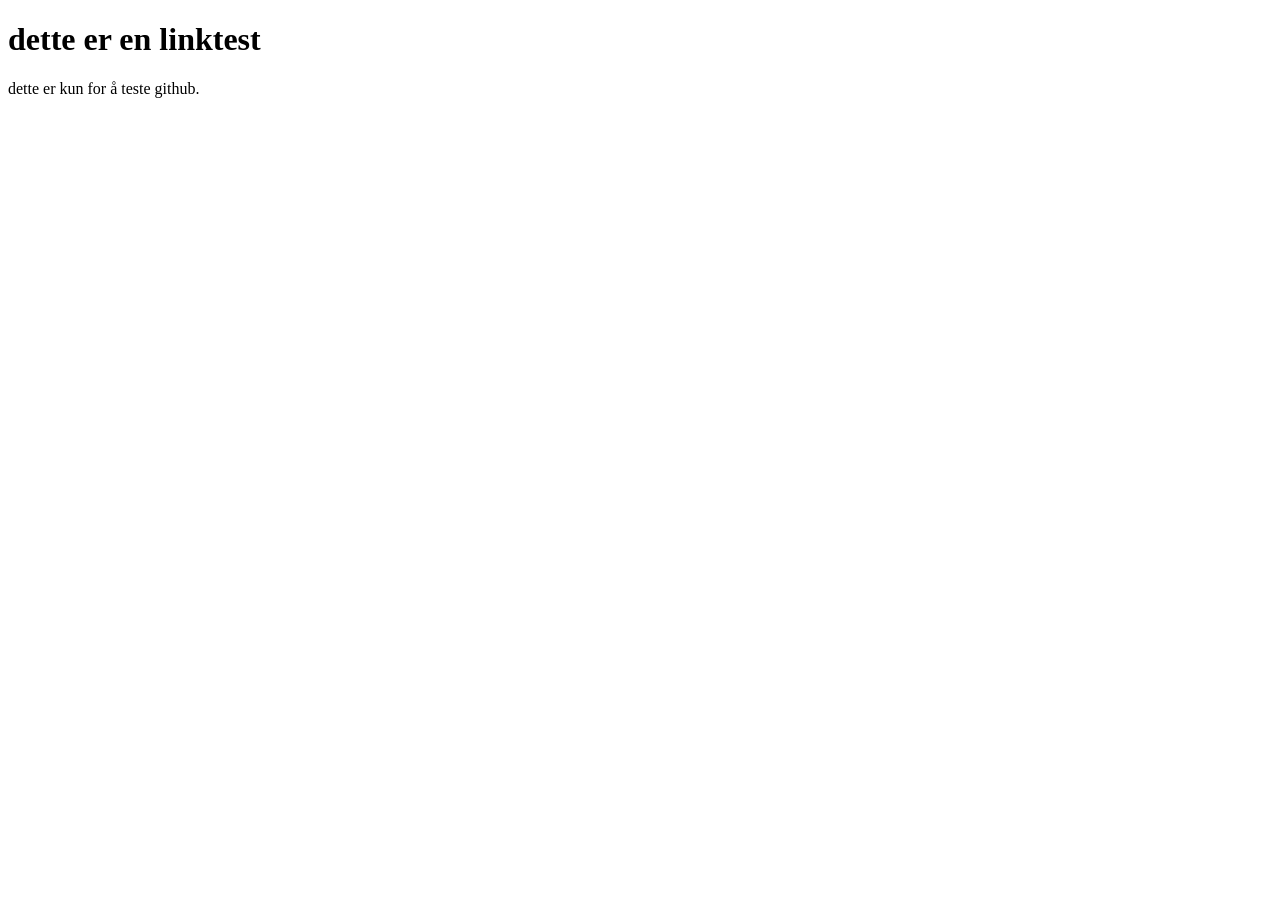
==== index.html @ 0c6b3228 "added text and style" ====
<!DOCTYPE html>
<html lang="en">
<head>
    <meta charset="UTF-8">
    <meta name="viewport" content="width=device-width, initial-scale=1.0">
    <title>Document</title>
</head>
<body>
    <h1>dette er en linktest</h1>

    <div>
        
    </div>
    <p>
        
        dette er kun for å teste github.
    </p>
</body>
</html>
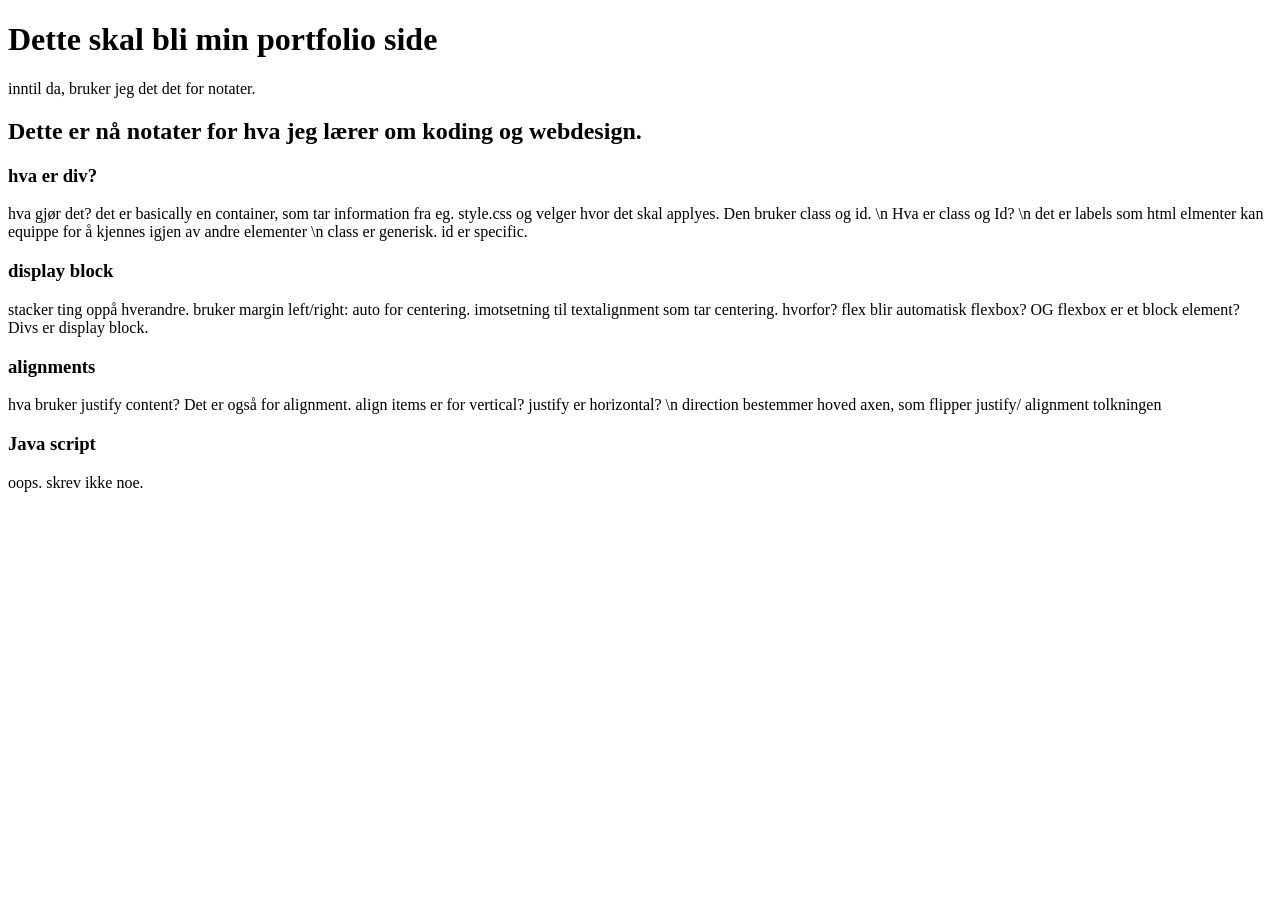
==== commit 3f9fcb45: "test + updated notes + added main.js" ====
--- a/index.html
+++ b/index.html
@@ -6,14 +6,54 @@
     <title>Document</title>
 </head>
 <body>
-    <h1>dette er en linktest</h1>
+    <h1>Dette skal bli min portfolio side</h1>
+    <p>
+        inntil da, bruker jeg det det for notater.
+    </p>
+    <div class="shadowbox">
+        <h2>
+            Dette er nå notater for hva jeg lærer om koding og webdesign.
+        </h2>
+        <h3> hva er div?</h3>
+        <p> 
+            hva gjør det?
+            det er basically en container, som tar information fra
+            eg. style.css og velger hvor det skal applyes.
+            Den bruker class og id.
+            \n
+            Hva er class og Id?
+            \n
+            det er labels som html elmenter kan equippe for å kjennes igjen av andre elementer
+            \n
+            class er generisk. id er specific.
+            
+        </p>
+        <h3> display block</h3>
+        <p>
+            stacker ting oppå hverandre.
+            bruker margin left/right: auto for centering.
+            imotsetning til textalignment som tar centering. hvorfor?
+            flex blir automatisk flexbox? OG flexbox er et block element?
+            Divs er display block. 
+        </p>
+        <h3>
+            alignments
+        </h3>
+        <p>
+            hva bruker justify content? Det er også for alignment.
+            align items er for vertical? 
+            justify er horizontal?
+            \n
+            direction bestemmer hoved axen, som flipper justify/ alignment tolkningen
 
-    <div>
-        
+        </p>
+        <h3>
+            Java script
+        </h3>
+        <p>
+            oops. skrev ikke noe.
+        </p>
     </div>
-    <p>
-        
-        dette er kun for å teste github.
-    </p>
+
 </body>
 </html>
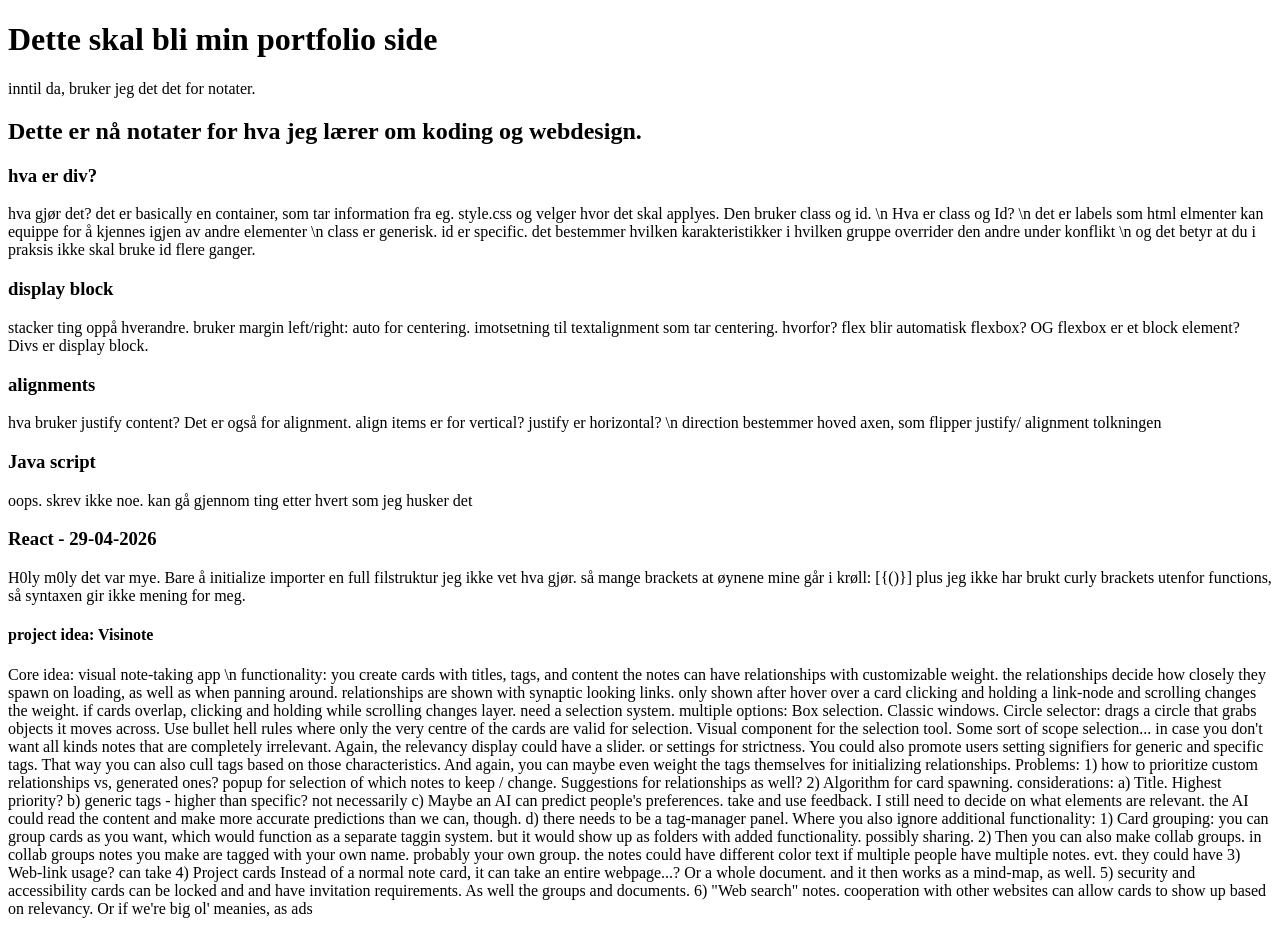
==== commit 6abb82a3: "Added app idea thought-vomit" ====
--- a/index.html
+++ b/index.html
@@ -25,8 +25,11 @@
             \n
             det er labels som html elmenter kan equippe for å kjennes igjen av andre elementer
             \n
-            class er generisk. id er specific.
-            
+            class er generisk. id er specific. det bestemmer hvilken karakteristikker i hvilken gruppe overrider den andre under konflikt
+            \n
+            og det betyr at du i praksis ikke skal bruke id flere ganger.
+
+
         </p>
         <h3> display block</h3>
         <p>
@@ -52,6 +55,83 @@
         </h3>
         <p>
             oops. skrev ikke noe.
+            kan gå gjennom ting etter hvert som jeg husker det
+        </p>
+        <h3>
+            React - 29-04-2026
+        </h3>
+        <p>
+            H0ly m0ly det var mye.
+            Bare å initialize importer en full filstruktur jeg ikke vet hva gjør.
+            så mange brackets at øynene mine går i krøll: [{()}]
+            plus jeg ikke har brukt curly brackets utenfor functions, så syntaxen gir ikke mening for meg.
+
+        </p>
+        <h4>
+            project idea: Visinote
+        </h4>
+        <p>
+            Core idea: visual note-taking app
+            \n
+            functionality:
+            you create cards with titles, tags, and content
+            the notes can have relationships with customizable weight.
+            the relationships decide how closely they spawn on loading, as well as when panning around.
+            relationships are shown with synaptic looking links. only shown after hover over a card
+            clicking and holding a link-node and scrolling changes the weight.
+            if cards overlap, clicking and holding while scrolling changes layer.
+
+            need a selection system. multiple options:
+            Box selection. Classic windows.
+            Circle selector: drags a circle that grabs objects it moves across.
+            Use bullet hell rules where only the very centre of the cards are valid for selection.
+            Visual component for the selection tool.
+
+            Some sort of scope selection... in case you don't want all kinds notes that are completely irrelevant.
+            Again, the relevancy display could have a slider. or settings for strictness.
+            You could also promote users setting signifiers for generic and specific tags.
+            That way you can also cull tags based on those characteristics.
+            And again, you can maybe even weight the tags themselves for initializing relationships. 
+
+            Problems: 
+            1) how to prioritize custom relationships vs, generated ones?
+            popup for selection of which notes to keep / change.
+            Suggestions for relationships as well?
+
+            2) Algorithm for card spawning.
+            considerations:
+            a) Title. Highest priority?
+            b) generic tags - higher than specific? not necessarily
+            c) 
+
+            Maybe an AI can predict people's preferences.
+            take and use feedback. I still need to decide on what elements are relevant.
+            the AI could read the content and make more accurate predictions than we can, though.
+
+            d) there needs to be a tag-manager panel. Where you also ignore
+
+            additional functionality:
+            1) Card grouping:
+            you can group cards as you want, which would function as a separate taggin system.
+            but it would show up as folders with added functionality. possibly sharing.
+            2) Then you can also make collab groups.
+            in collab groups notes you make are tagged with your own name. probably your own group.
+            the notes could have different color text if multiple people have multiple notes.
+            evt. they could have 
+
+            3) Web-link usage?
+            can take 
+
+            4) Project cards
+            Instead of a normal note card, it can take an entire webpage...? Or a whole document.
+            and it then works as a mind-map, as well.
+            5) security and accessibility 
+            cards can be locked and and have invitation requirements. As well the groups and documents.
+
+            6) "Web search" notes.
+            cooperation with other websites can allow cards to show up based on relevancy.
+            Or if we're big ol' meanies, as ads
+
         </p>
     </div>
 
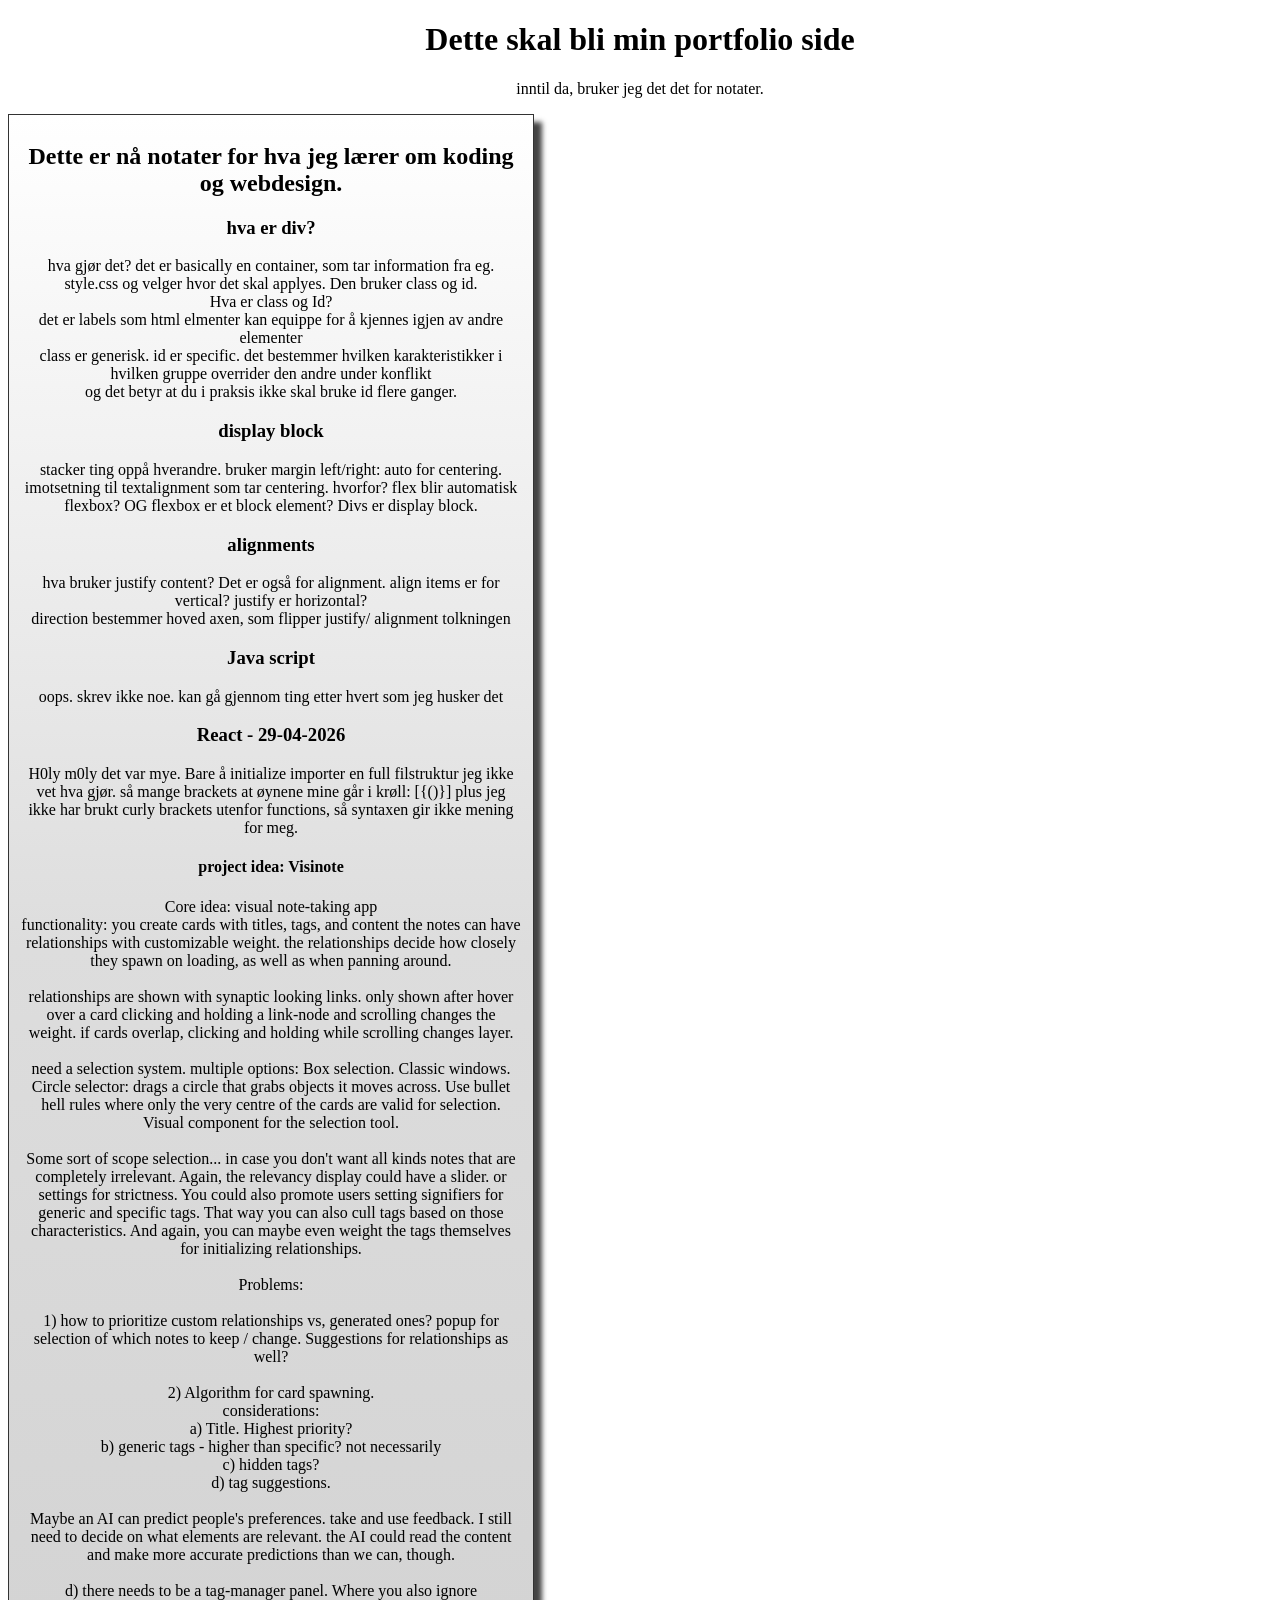
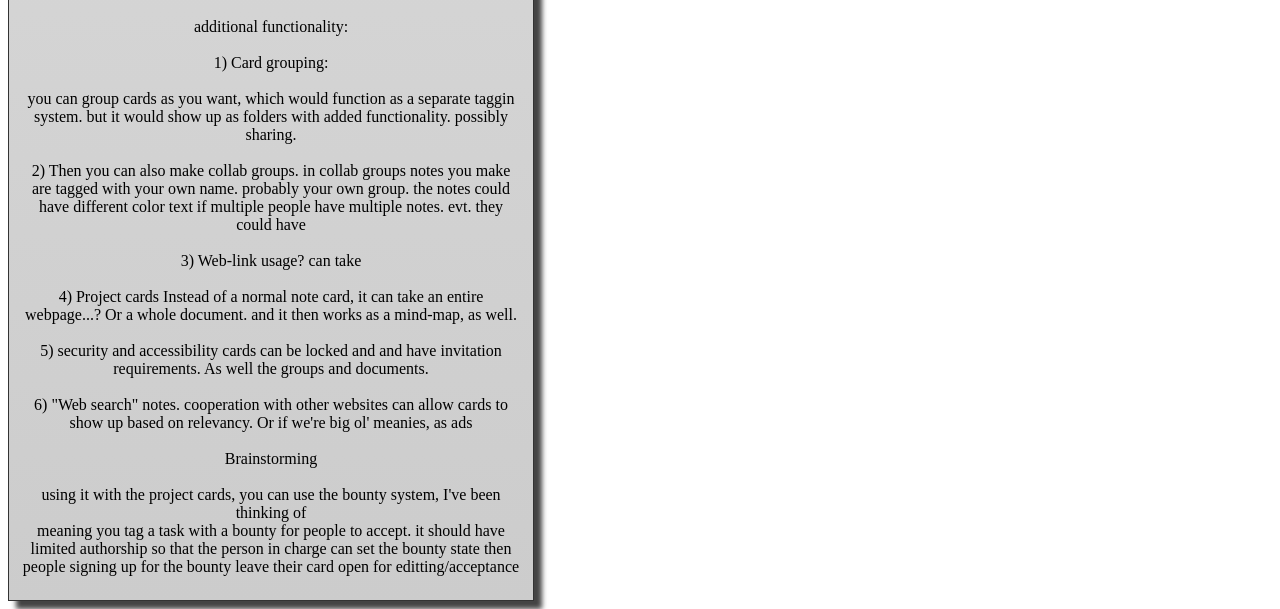
==== commit c65b3b1e: "added notes, styles and actually linked the style.css" ====
--- a/index.html
+++ b/index.html
@@ -3,6 +3,7 @@
 <head>
     <meta charset="UTF-8">
     <meta name="viewport" content="width=device-width, initial-scale=1.0">
+    <link rel="stylesheet" href="style.css">
     <title>Document</title>
 </head>
 <body>
@@ -20,13 +21,13 @@
             det er basically en container, som tar information fra
             eg. style.css og velger hvor det skal applyes.
             Den bruker class og id.
-            \n
+            <br>
             Hva er class og Id?
-            \n
+            <br>
             det er labels som html elmenter kan equippe for å kjennes igjen av andre elementer
-            \n
+            <br>
             class er generisk. id er specific. det bestemmer hvilken karakteristikker i hvilken gruppe overrider den andre under konflikt
-            \n
+            <br>
             og det betyr at du i praksis ikke skal bruke id flere ganger.
 
 
@@ -46,7 +47,7 @@
             hva bruker justify content? Det er også for alignment.
             align items er for vertical? 
             justify er horizontal?
-            \n
+            <br>
             direction bestemmer hoved axen, som flipper justify/ alignment tolkningen
 
         </p>
@@ -72,66 +73,82 @@
         </h4>
         <p>
             Core idea: visual note-taking app
-            \n
+            <br>
             functionality:
             you create cards with titles, tags, and content
             the notes can have relationships with customizable weight.
-            the relationships decide how closely they spawn on loading, as well as when panning around.
+            the relationships decide how closely they spawn on loading, as well as when panning around. 
+            <br><br>
             relationships are shown with synaptic looking links. only shown after hover over a card
             clicking and holding a link-node and scrolling changes the weight.
             if cards overlap, clicking and holding while scrolling changes layer.
-
+            <br><br>
             need a selection system. multiple options:
             Box selection. Classic windows.
             Circle selector: drags a circle that grabs objects it moves across.
             Use bullet hell rules where only the very centre of the cards are valid for selection.
             Visual component for the selection tool.
-
+            <br><br>
             Some sort of scope selection... in case you don't want all kinds notes that are completely irrelevant.
             Again, the relevancy display could have a slider. or settings for strictness.
             You could also promote users setting signifiers for generic and specific tags.
             That way you can also cull tags based on those characteristics.
             And again, you can maybe even weight the tags themselves for initializing relationships. 
-
+            <br><br>
             Problems: 
+            <br><br>
             1) how to prioritize custom relationships vs, generated ones?
             popup for selection of which notes to keep / change.
             Suggestions for relationships as well?
-
-            2) Algorithm for card spawning.
-            considerations:
+            <br><br>
+            2) Algorithm for card spawning. <br>
+            considerations: <br>
             a) Title. Highest priority?
-            b) generic tags - higher than specific? not necessarily
-            c) 
-
+         <br>   b) generic tags - higher than specific? not necessarily
+       <br>     c) hidden tags?
+       <br>     d) tag suggestions.
+            <br><br>
             Maybe an AI can predict people's preferences.
             take and use feedback. I still need to decide on what elements are relevant.
             the AI could read the content and make more accurate predictions than we can, though.
-
+            <br><br>
             d) there needs to be a tag-manager panel. Where you also ignore
-
+            <br><br>
             additional functionality:
+            <br><br>
             1) Card grouping:
+            <br><br>
             you can group cards as you want, which would function as a separate taggin system.
             but it would show up as folders with added functionality. possibly sharing.
+            <br><br>
             2) Then you can also make collab groups.
             in collab groups notes you make are tagged with your own name. probably your own group.
             the notes could have different color text if multiple people have multiple notes.
             evt. they could have 
-
+            <br><br>
             3) Web-link usage?
             can take 
-
+            <br><br>
             4) Project cards
             Instead of a normal note card, it can take an entire webpage...? Or a whole document.
             and it then works as a mind-map, as well.
+            <br><br>
             5) security and accessibility 
             cards can be locked and and have invitation requirements. As well the groups and documents.
-
+            <br><br>
             6) "Web search" notes.
             cooperation with other websites can allow cards to show up based on relevancy.
             Or if we're big ol' meanies, as ads
-
+            <br><br>
+            Brainstorming
+            <br><br>
+            using it with the project cards, you can use the bounty system, I've been thinking of
+            <br>
+            meaning you tag a task with a bounty for people to accept.
+            it should have limited authorship so that the person in charge can set the bounty state
+            then people signing up for the bounty leave their card open for editting/acceptance
+            <br>
+            
         </p>
     </div>
 
--- a/style.css
+++ b/style.css
@@ -0,0 +1,19 @@
+*{
+
+
+}
+
+body{
+  text-align: center;
+}
+
+.shadowbox {
+  width: 500px;
+  border: 1px solid #333333;
+  box-shadow: 8px 8px 5px #444444;
+  padding: 8px 12px;
+  background-image: linear-gradient(180deg, white, #dddddd 40%, #cccccc);
+}
+
+
+
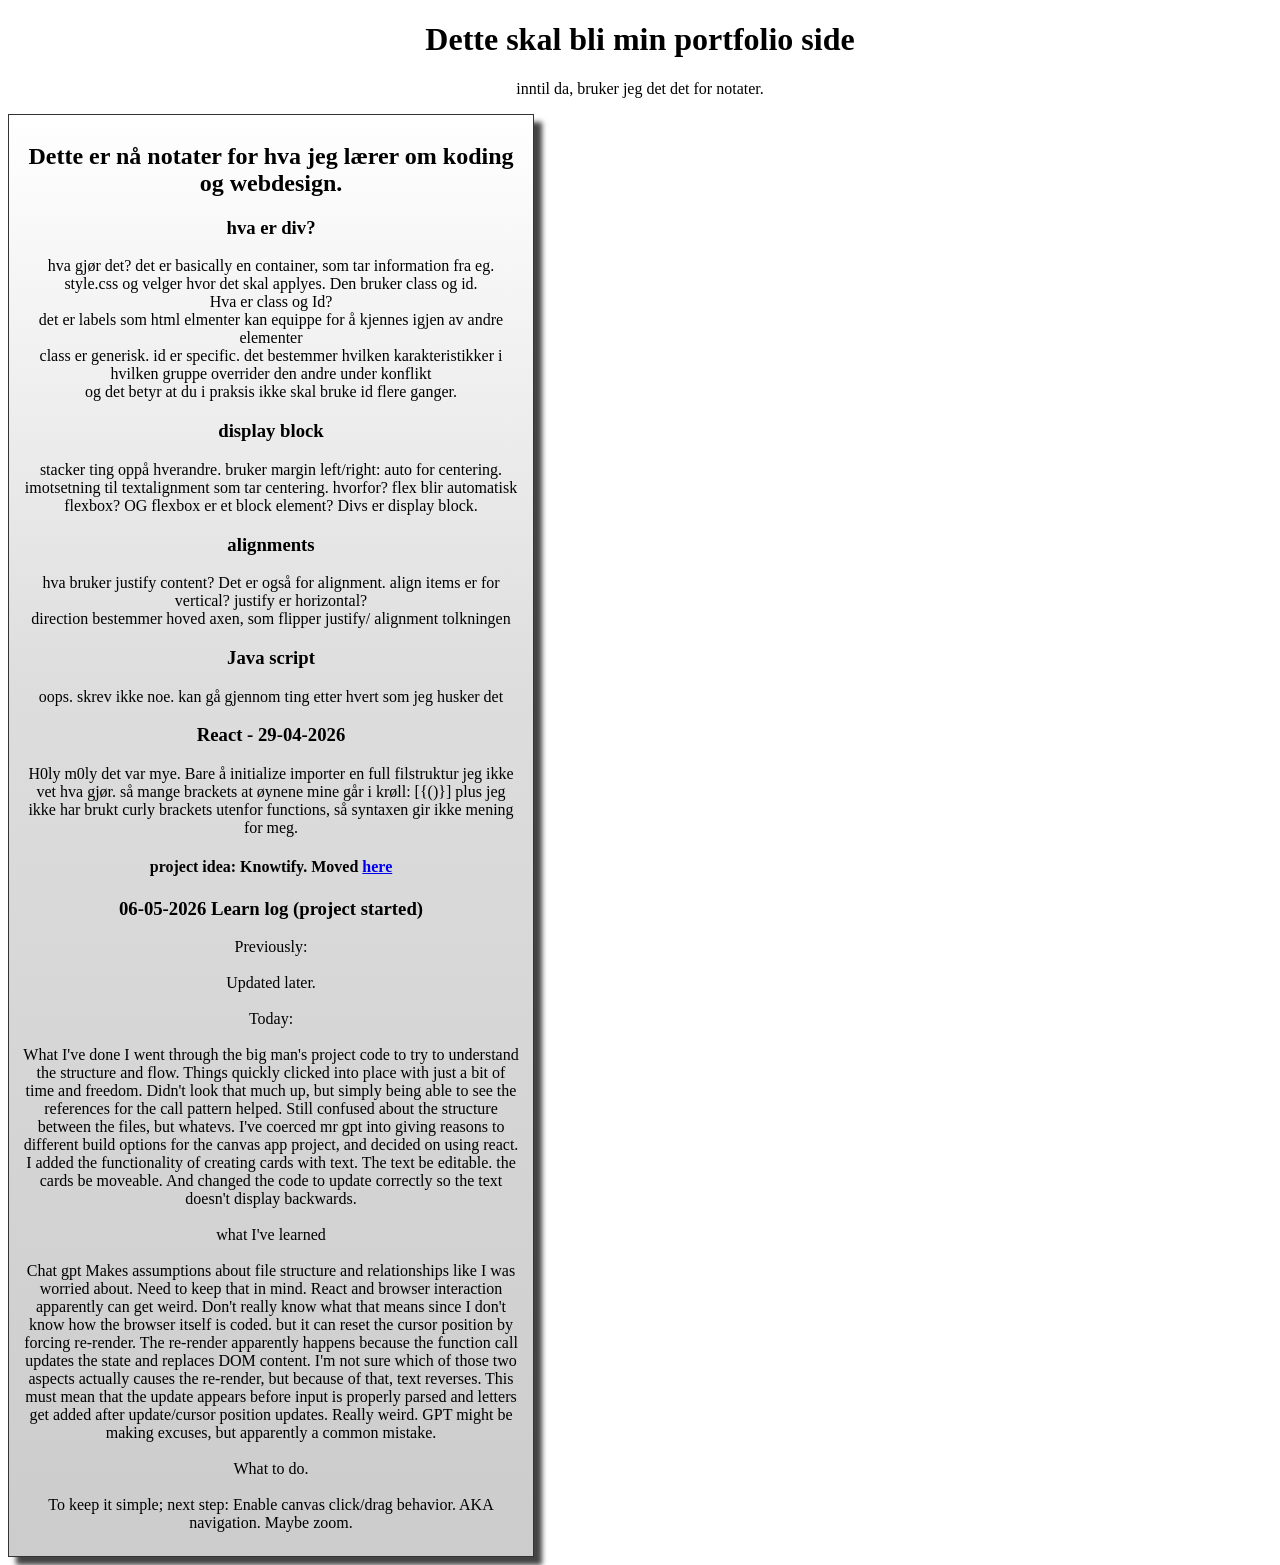
==== commit 58813686: "Moved project text to different file. Updated learnign notes" ====
--- a/index.html
+++ b/index.html
@@ -69,86 +69,51 @@
 
         </p>
         <h4>
-            project idea: Visinote
+            project idea: Knowtify. Moved <a href="Knowtify.html">here </a> 
         </h4>
+        <h3>
+            06-05-2026 Learn log (project started)
+        </h3>
         <p>
-            Core idea: visual note-taking app
-            <br>
-            functionality:
-            you create cards with titles, tags, and content
-            the notes can have relationships with customizable weight.
-            the relationships decide how closely they spawn on loading, as well as when panning around. 
+            Previously:
             <br><br>
-            relationships are shown with synaptic looking links. only shown after hover over a card
-            clicking and holding a link-node and scrolling changes the weight.
-            if cards overlap, clicking and holding while scrolling changes layer.
-            <br><br>
-            need a selection system. multiple options:
-            Box selection. Classic windows.
-            Circle selector: drags a circle that grabs objects it moves across.
-            Use bullet hell rules where only the very centre of the cards are valid for selection.
-            Visual component for the selection tool.
-            <br><br>
-            Some sort of scope selection... in case you don't want all kinds notes that are completely irrelevant.
-            Again, the relevancy display could have a slider. or settings for strictness.
-            You could also promote users setting signifiers for generic and specific tags.
-            That way you can also cull tags based on those characteristics.
-            And again, you can maybe even weight the tags themselves for initializing relationships. 
-            <br><br>
-            Problems: 
-            <br><br>
-            1) how to prioritize custom relationships vs, generated ones?
-            popup for selection of which notes to keep / change.
-            Suggestions for relationships as well?
-            <br><br>
-            2) Algorithm for card spawning. <br>
-            considerations: <br>
-            a) Title. Highest priority?
-         <br>   b) generic tags - higher than specific? not necessarily
-       <br>     c) hidden tags?
-       <br>     d) tag suggestions.
-            <br><br>
-            Maybe an AI can predict people's preferences.
-            take and use feedback. I still need to decide on what elements are relevant.
-            the AI could read the content and make more accurate predictions than we can, though.
-            <br><br>
-            d) there needs to be a tag-manager panel. Where you also ignore
-            <br><br>
-            additional functionality:
-            <br><br>
-            1) Card grouping:
-            <br><br>
-            you can group cards as you want, which would function as a separate taggin system.
-            but it would show up as folders with added functionality. possibly sharing.
-            <br><br>
-            2) Then you can also make collab groups.
-            in collab groups notes you make are tagged with your own name. probably your own group.
-            the notes could have different color text if multiple people have multiple notes.
-            evt. they could have 
-            <br><br>
-            3) Web-link usage?
-            can take 
-            <br><br>
-            4) Project cards
-            Instead of a normal note card, it can take an entire webpage...? Or a whole document.
-            and it then works as a mind-map, as well.
-            <br><br>
-            5) security and accessibility 
-            cards can be locked and and have invitation requirements. As well the groups and documents.
-            <br><br>
-            6) "Web search" notes.
-            cooperation with other websites can allow cards to show up based on relevancy.
-            Or if we're big ol' meanies, as ads
-            <br><br>
-            Brainstorming
-            <br><br>
-            using it with the project cards, you can use the bounty system, I've been thinking of
-            <br>
-            meaning you tag a task with a bounty for people to accept.
-            it should have limited authorship so that the person in charge can set the bounty state
-            then people signing up for the bounty leave their card open for editting/acceptance
-            <br>
-            
+            Updated later.
+
+<br><br>
+            Today:
+<br><br>
+            What I've done
+
+            I went through the big man's project code to try to understand the structure and flow. Things quickly clicked into place with just a bit of time and freedom. Didn't look that much up, but simply being able to see the references for the call pattern helped. Still confused about the structure between the files, but whatevs.
+
+
+            I've coerced mr gpt into giving reasons to different build options for the canvas app project, and decided on using react.
+
+            I added the functionality of creating cards with text. The text be editable. the cards be moveable. And changed the code to update correctly so the text doesn't display backwards.
+
+<br><br>
+
+            what I've learned
+<br><br>
+            Chat gpt Makes assumptions about file structure and relationships like I was worried about. Need to keep that in mind.
+
+            React and browser interaction apparently can get weird. Don't really know what that means since I don't know how the browser itself is coded. but it can reset the cursor position by forcing re-render. The re-render apparently happens because the function call updates the state and replaces DOM content. 
+
+            I'm not sure which of those two aspects actually causes the re-render, but because of that, text reverses.
+
+            This must mean that the update appears before input is properly parsed and letters get added after update/cursor position updates.
+
+            Really weird. GPT might be making excuses, but apparently a common mistake.
+
+
+<br><br>
+
+            What to do.
+<br><br>
+            To keep it simple; next step:
+
+            Enable canvas click/drag behavior. AKA navigation. Maybe zoom.
+
         </p>
     </div>
 
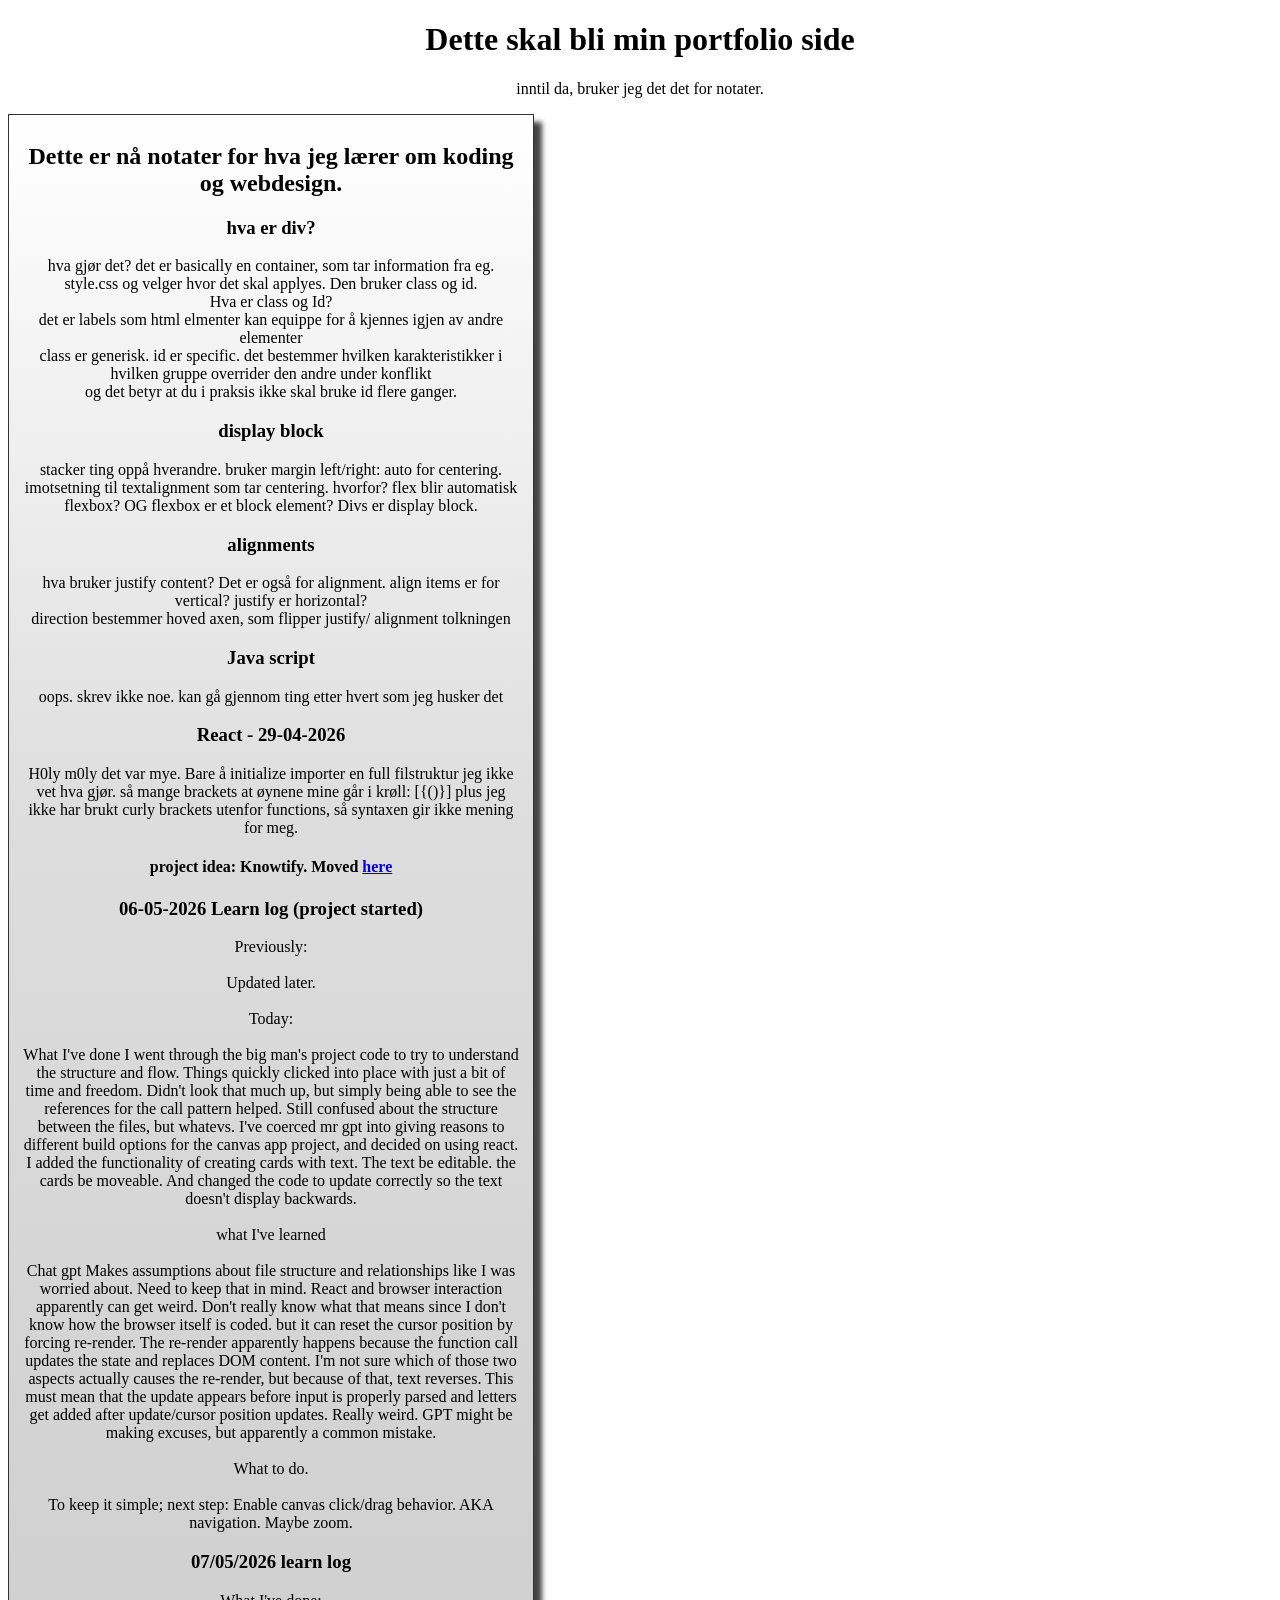
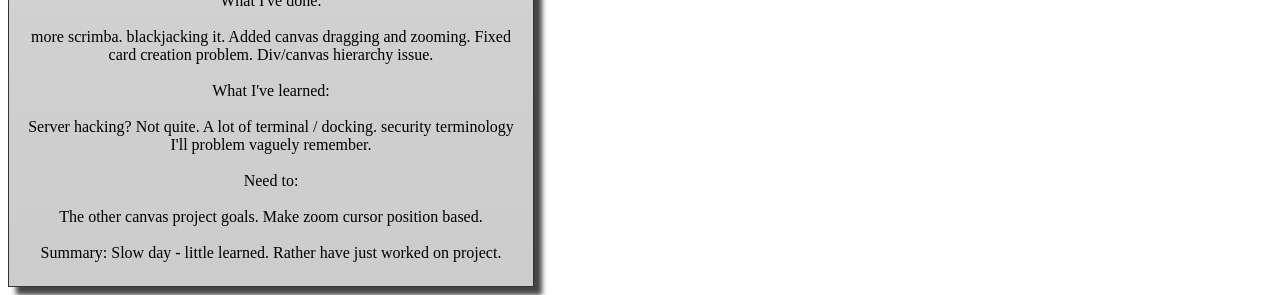
==== commit 8313151f: "added daily log; canvas drag function" ====
--- a/index.html
+++ b/index.html
@@ -115,6 +115,26 @@
             Enable canvas click/drag behavior. AKA navigation. Maybe zoom.
 
         </p>
+        <H3>07/05/2026 learn log</H3>
+        <p>
+            What I've done:
+            <br><br>
+more scrimba. blackjacking it.
+Added canvas dragging and zooming.
+Fixed card creation problem. Div/canvas hierarchy issue.<br><br>
+What I've learned:
+<br><br>
+Server hacking? Not quite.
+A lot of terminal / docking. security terminology I'll problem vaguely remember.
+<br><br>
+Need to:
+<br><br>
+The other canvas project goals.
+Make zoom cursor position based.
+<br><br>
+Summary: Slow day - little learned. Rather have just worked on project.
+
+        </p>
     </div>
 
 </body>
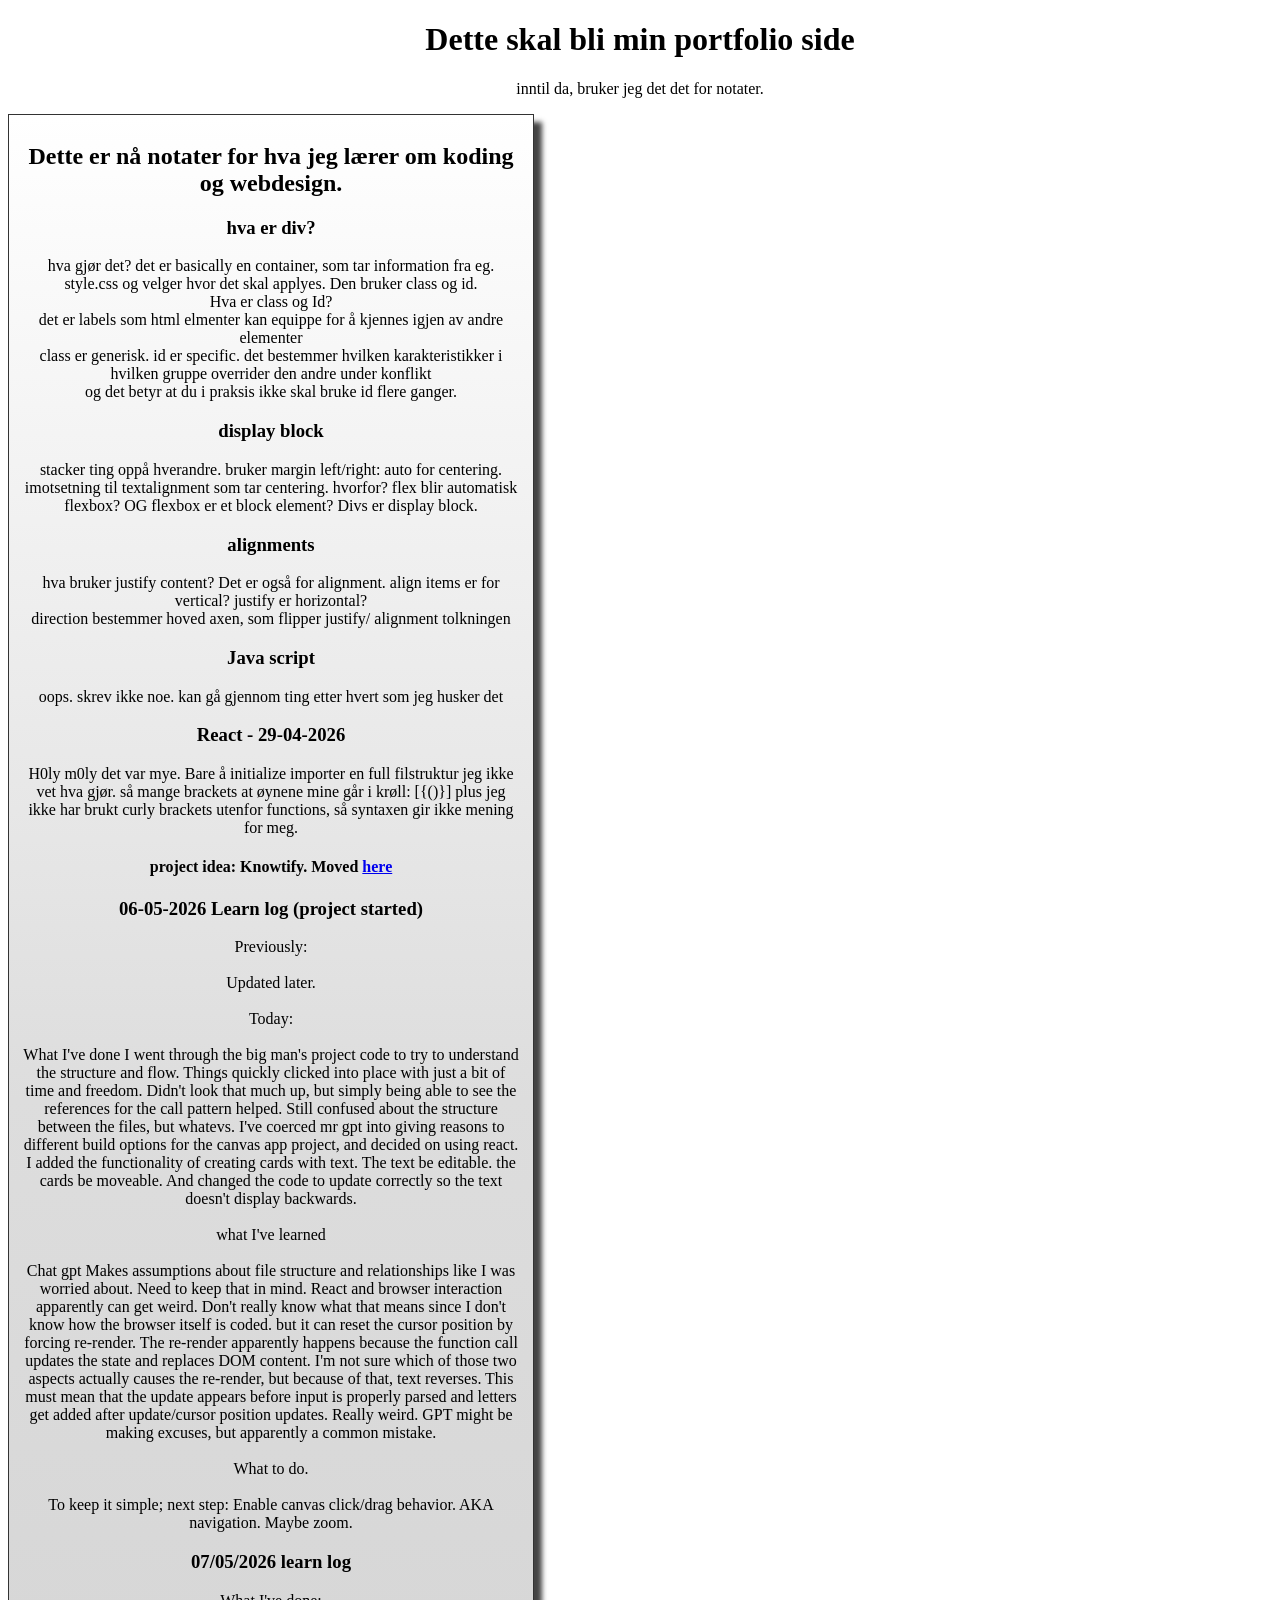
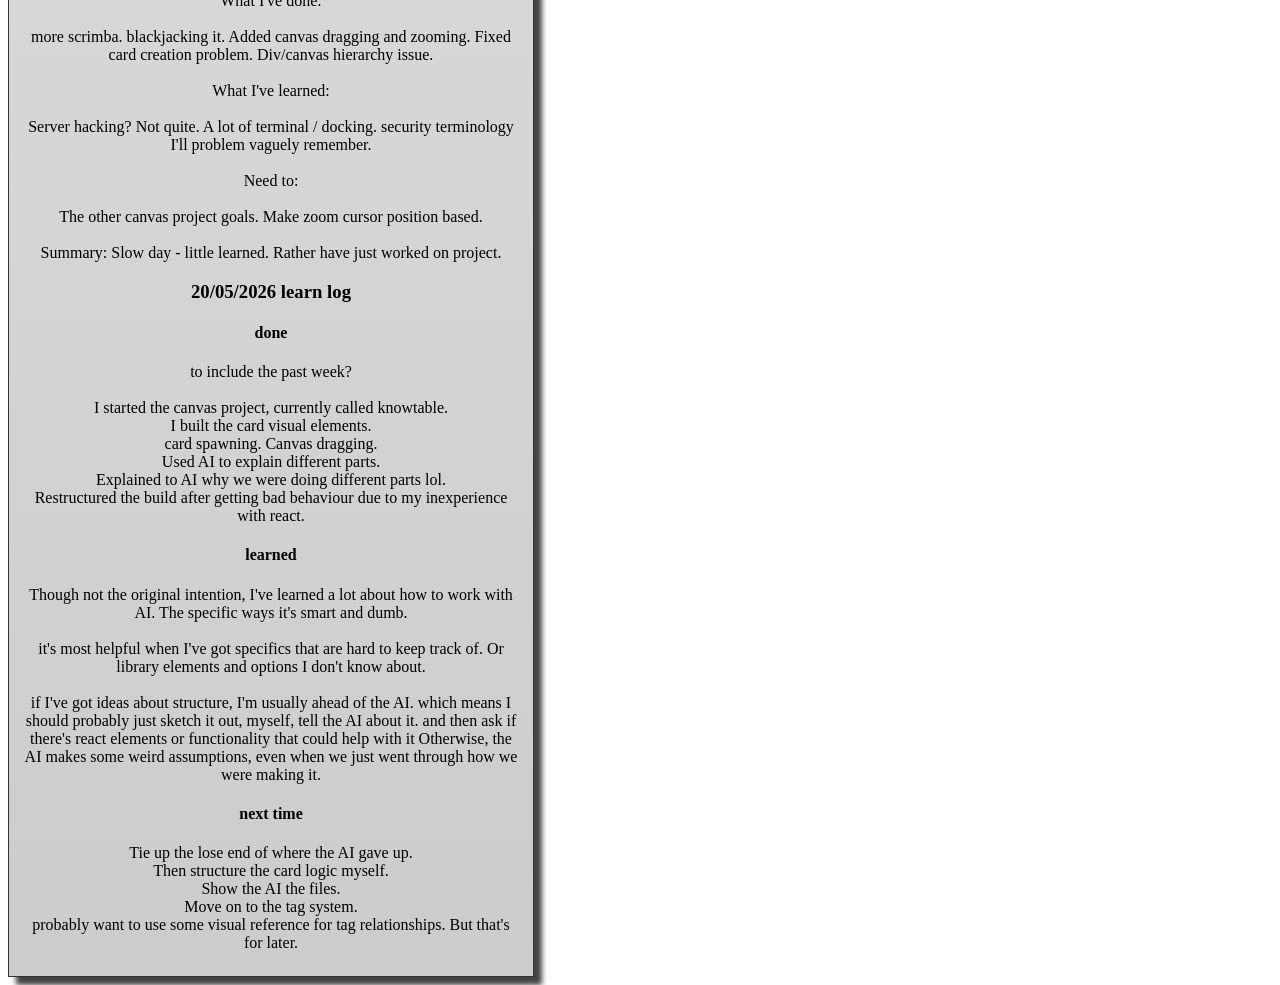
==== commit 23879c44: "updated learn log" ====
--- a/index.html
+++ b/index.html
@@ -135,6 +135,47 @@
 Summary: Slow day - little learned. Rather have just worked on project.
 
         </p>
+        <H3>20/05/2026 learn log</H3>
+        <h4>done</h4>
+        <p>
+            to include the past week?
+            <br><br>
+            I started the canvas project, currently called knowtable. <br>
+            I built the card visual elements. <br>
+            card spawning. Canvas dragging. <br>
+            Used AI to explain different parts. <br>
+            Explained to AI why we were doing different parts lol. <br>
+            Restructured the build after getting bad behaviour due
+             to my inexperience with react. <br>
+            
+
+        </p>
+        <h4>learned</h4>
+        <p>
+            Though not the original intention, I've learned a lot
+            about how to work with AI. The specific ways it's smart
+            and dumb.
+            <br><br>
+            it's most helpful when I've got specifics that are hard to
+            keep track of. Or library elements and options I don't know about.
+            <br><br>
+            if I've got ideas about structure, I'm usually ahead of the AI.
+            which means I should probably just sketch it out, myself, tell the AI about it.
+            and then ask if there's react elements or functionality that could help with it
+            Otherwise, the AI makes some weird assumptions, even when we just
+            went through how we were making it.
+
+        </p>
+        <h4> next time</h4>
+        <p>
+            Tie up the lose end of where the AI gave up. <br>
+            Then structure the card logic myself. <br>
+            Show the AI the files. <br>
+            Move on to the tag system. <br>
+            probably want to use some visual reference for tag relationships.
+            But that's for later.
+
+        </p>
     </div>
 
 </body>
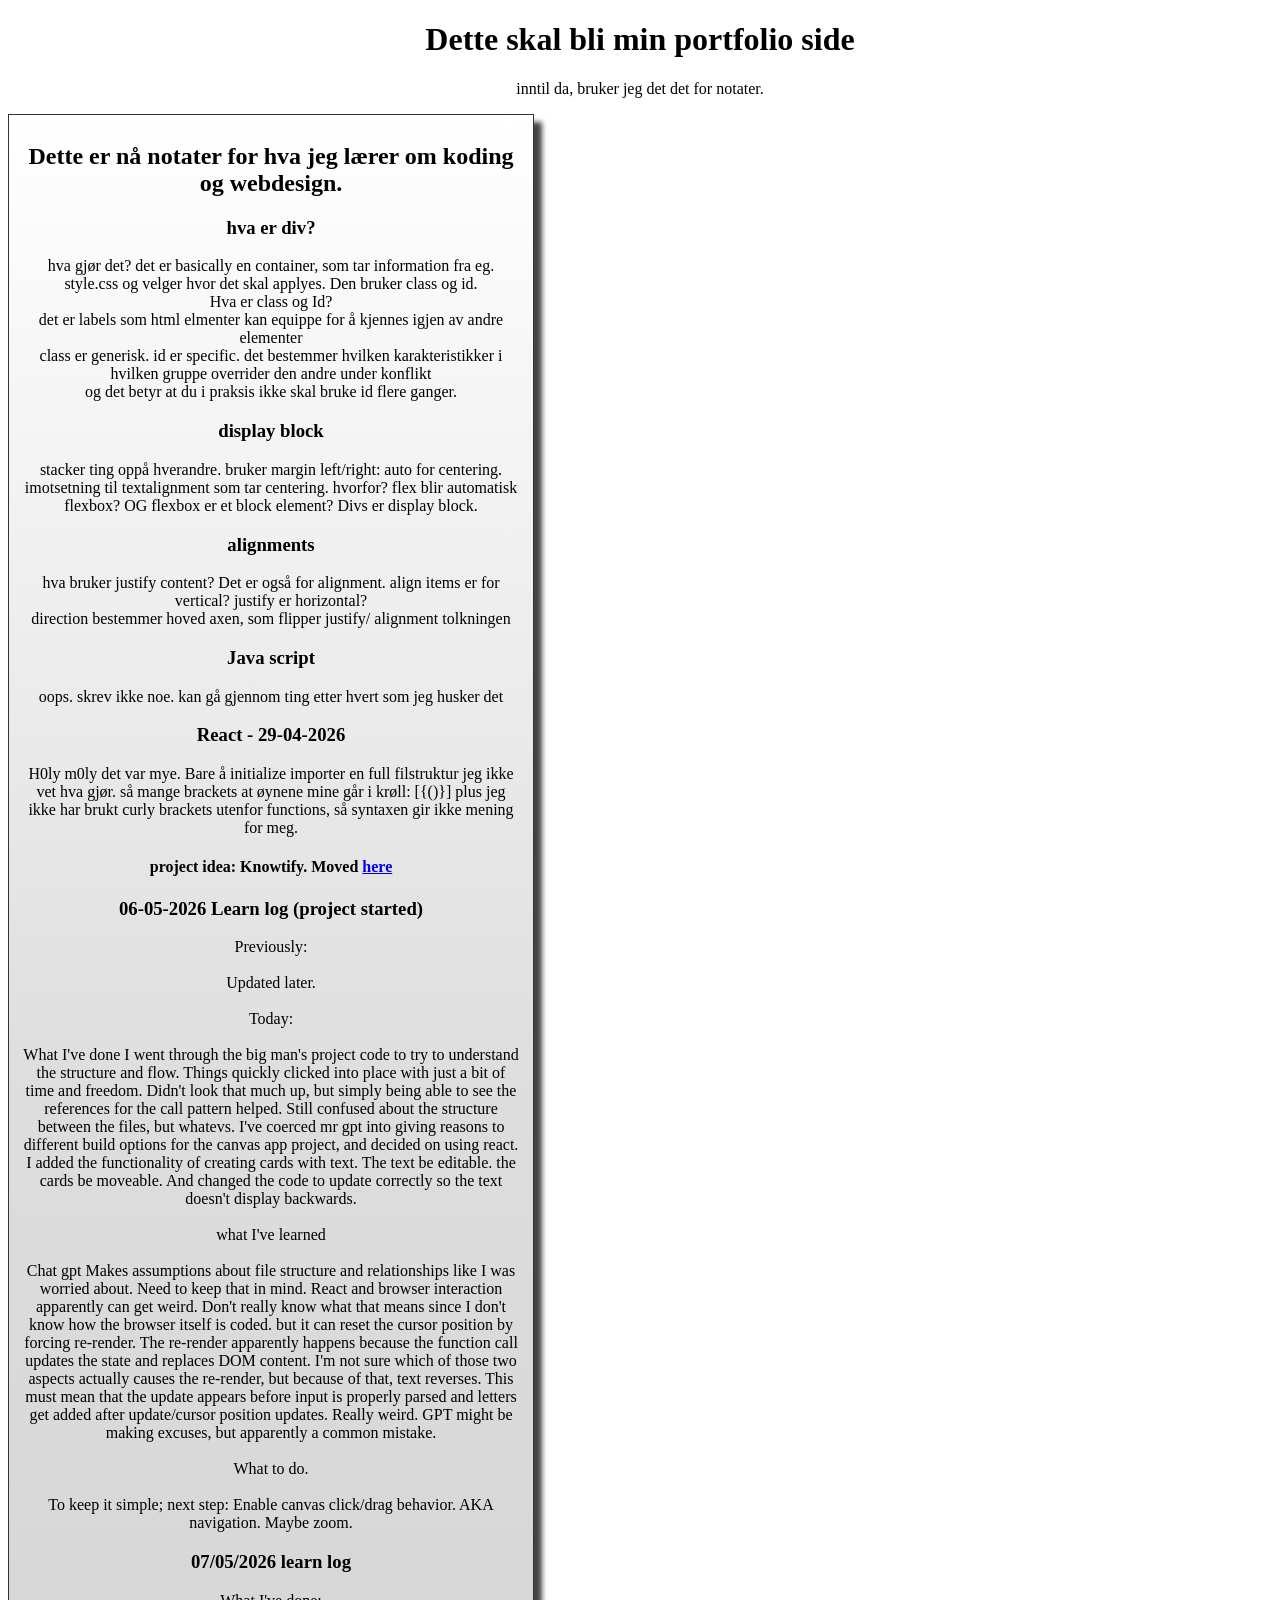
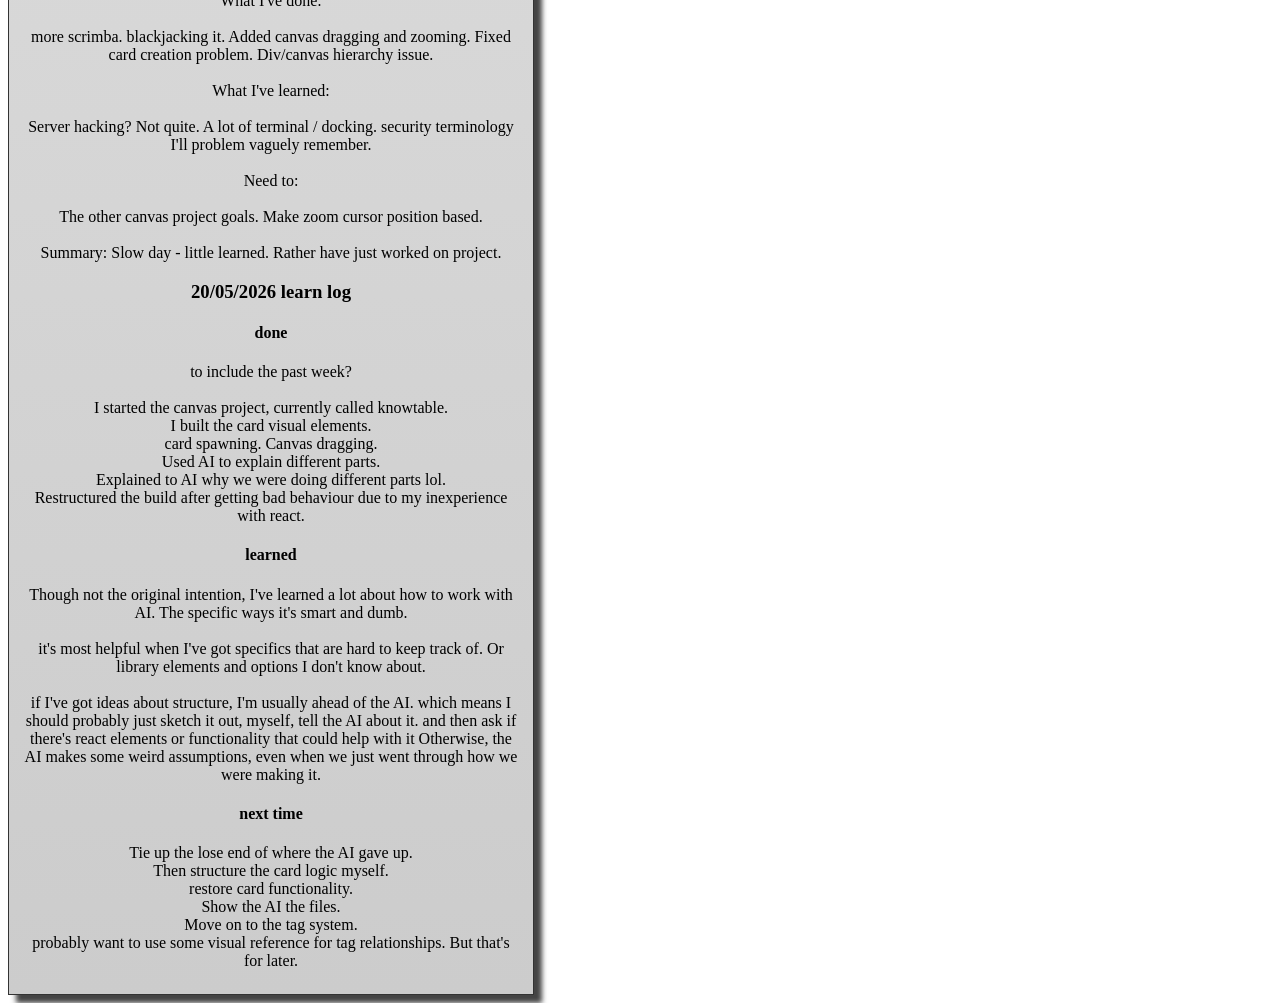
==== commit 8f687fe4: "doube updated learn log" ====
--- a/index.html
+++ b/index.html
@@ -170,6 +170,7 @@
         <p>
             Tie up the lose end of where the AI gave up. <br>
             Then structure the card logic myself. <br>
+            restore card functionality. <br>
             Show the AI the files. <br>
             Move on to the tag system. <br>
             probably want to use some visual reference for tag relationships.
